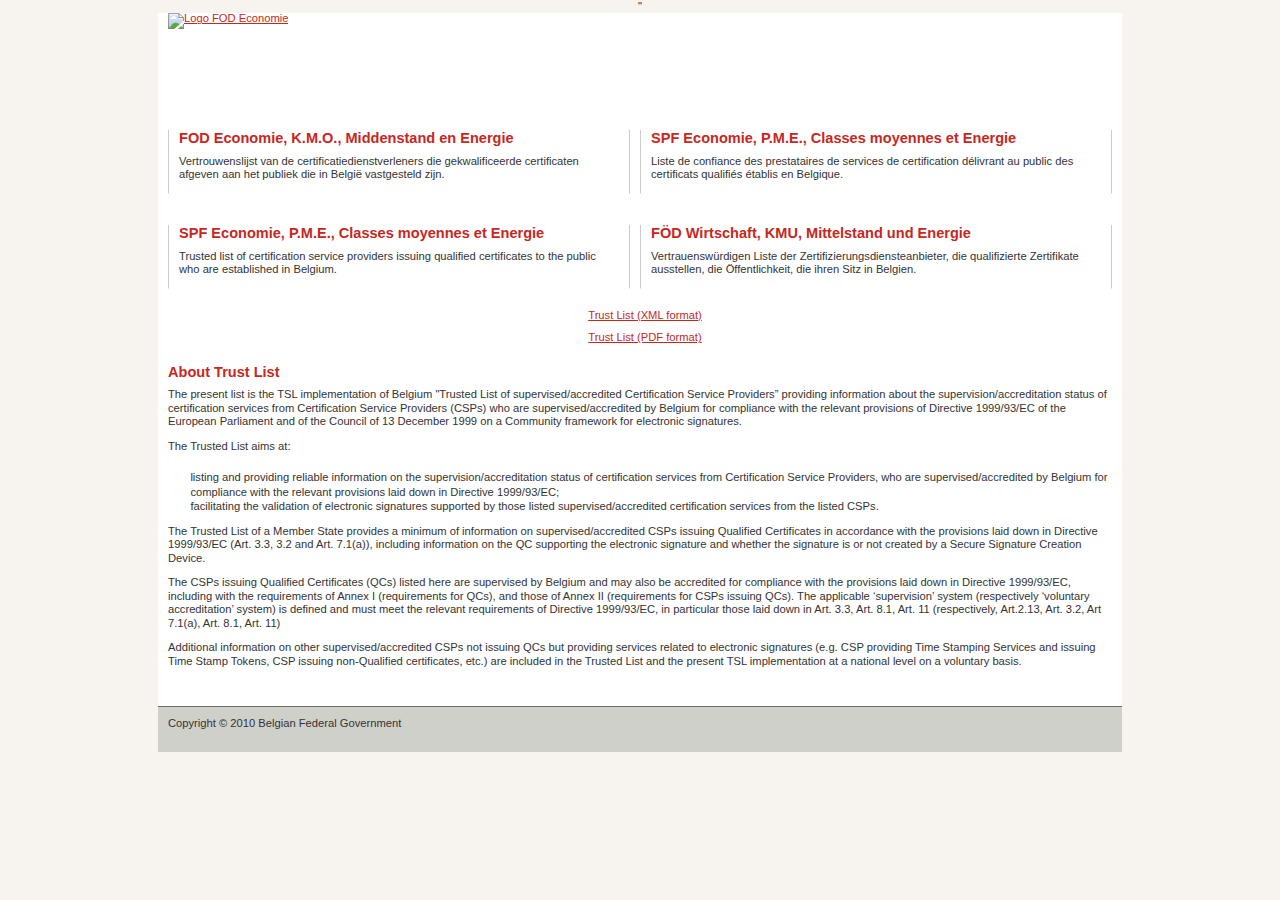
==== eid-tsl-site/index.html @ 88e198a4 "initial version Trusted List website" ====
<!DOCTYPE html PUBLIC "-//W3C//DTD XHTML 1.0 Transitional//EN" "http://www.w3.org/TR/xhtml1/DTD/xhtml1-transitional.dtd"> "
<html xmlns="http://www.w3.org/1999/xhtml" lang="en" xml:lang="en"> 


<head> 
<meta http-equiv="Content-Type" content="text/html; charset=utf-8" /> 
<title>Trusted List - SPF Economie - belgium.be </title> 
 
<link href="./css/screen.css" rel="stylesheet" type="text/css" media="screen" /> 
<link rel="icon" type="image/png" href="/images/template/favicon.png" /> 
</head> 

 
 
<body> 
<div class="outerWrapper"> 
<div class="header LANG"> 
	<p class="logo"><a href="index.html" ><img src="/images/template/logo_economie.jpg" width="272" height="60" alt="Logo FOD Economie" /></a><span>FOD Economie, KMO, Middenstand en Energie</span></p> 
 
  
 
</div> 
 
<div class="contentWrapper language"> 
 
<div class="leftColumn1"><div class="contentCol">&nbsp;</div></div> 
<div class="rightColumn1"><div class="contentCol">&nbsp;</div></div> 
 
<a name="content"></a> 
<div class="content clearfix"> 
 
 
  
  
   <ul class="colList"><li class="left"> 
		<div class="contentCol"> 
		<div class="roundTop"><img src="/images/template/tl.gif" alt="" width="10" height="10" class="corner" /></div> 
		<div class="roundMiddle clearfix"> 
		<h3>FOD Economie, K.M.O., Middenstand en Energie</h3> 
		<p>
		Vertrouwenslijst van de certificatiedienstverleners die gekwalificeerde certificaten afgeven aan het publiek die in België vastgesteld zijn.
		</p> 
		
		</div> 
		<div class="roundBottom"><img src="/images/template/bl.gif" alt="" width="10" height="10" class="corner" /></div> 
		
		<div class="roundTop"><img src="/images/template/tl.gif" alt="" width="10" height="10" class="corner" /></div> 
		<div class="roundMiddle clearfix"> 
		<h3>SPF Economie, P.M.E., Classes moyennes et Energie</h3>
		<p>Trusted list of certification service providers issuing qualified certificates to the public who are established in Belgium.</p> 
		</div> 
		<div class="roundBottom"><img src="/images/template/bl.gif" alt="" width="10" height="10" class="corner" /></div> 
		
		</div> 
	</li> 
	
	
	<li class="right"> 
		<div class="contentCol"> 
		
		<div class="roundTop"><img src="/images/template/tl.gif" alt="" width="10" height="10" class="corner" /></div> 
		<div class="roundMiddle clearfix"> 
		<h3>SPF Economie, P.M.E., Classes moyennes et Energie</h3> 
		<p>Liste de confiance des prestataires de services de certification délivrant au public des certificats qualifiés établis en Belgique.</p> 
		</div> 
		<div class="roundBottom"><img src="/images/template/bl.gif" alt="" width="10" height="10" class="corner" /></div> 
		
		<div class="roundTop"><img src="/images/template/tl.gif" alt="" width="10" height="10" class="corner" /></div> 
		<div class="roundMiddle clearfix"> 
		<h3>FÖD Wirtschaft, KMU, Mittelstand und Energie</h3> 
		<p>Vertrauenswürdigen Liste der Zertifizierungsdiensteanbieter, die qualifizierte Zertifikate ausstellen, die Öffentlichkeit, die ihren Sitz in Belgien.</p>
		</div> 
		<div class="roundBottom"><img src="/images/template/bl.gif" alt="" width="10" height="10" class="corner" /></div> 
		
		</div> 
	</li> 
	</ul>  
  

	<div style="margin: 20px;">
	<p align="center"><a href="/tsl-be.xml" class="more">Trust List (XML format)</a></p> 
	<p align="center"><a href="/tsl-be.pdf" class="more">Trust List (PDF format)</a></p> 
	</div> 

	<div>
	<h3>About Trust List</h3>
	<p>The present list is the TSL implementation of Belgium "Trusted List of supervised/accredited Certification Service Providers” providing information about the supervision/accreditation status of certification services from Certification Service Providers (CSPs) who are supervised/accredited by Belgium for compliance with the relevant provisions of Directive 1999/93/EC of the European Parliament and of the Council of 13 December 1999 on a Community framework for electronic signatures.</p>

	<p>The Trusted List aims at:
	<ul><li>listing and providing reliable information on the supervision/accreditation status of certification services from Certification Service Providers, who are supervised/accredited by Belgium for compliance with the relevant provisions laid down in Directive 1999/93/EC;</li>
	<li>facilitating the validation of electronic signatures supported by those listed supervised/accredited certification services from the listed CSPs.</li></ul>
	<p>The Trusted List of a Member State provides a minimum of information on supervised/accredited CSPs issuing Qualified Certificates in accordance with the provisions laid down in Directive 1999/93/EC (Art. 3.3, 3.2 and Art. 7.1(a)), including information on the QC supporting the electronic signature and whether the signature is or not created by a Secure Signature Creation Device.</p>
	<p>The CSPs issuing Qualified Certificates (QCs) listed here are supervised by Belgium and may also be accredited for compliance with the provisions laid down in Directive 1999/93/EC, including with the requirements of Annex I (requirements for QCs), and those of Annex II (requirements for CSPs issuing QCs). The applicable ‘supervision’ system (respectively ‘voluntary accreditation’ system) is defined and must meet the relevant requirements of Directive 1999/93/EC, in particular those laid down in Art. 3.3, Art. 8.1, Art. 11 (respectively, Art.2.13, Art. 3.2, Art 7.1(a), Art. 8.1, Art. 11)</p>
	<p>Additional information on other supervised/accredited CSPs not issuing QCs but providing services related to electronic signatures (e.g. CSP providing Time Stamping Services and issuing Time Stamp Tokens, CSP issuing non-Qualified certificates, etc.) are included in the Trusted List and the present TSL implementation at a national level on a voluntary basis. </p>
	</div>

</div> 
 
 
<br class="clearFloat" /> 
</div> 
<div class="footer"><p class="copy">Copyright &copy; 2010 Belgian Federal Government</p></div> 
</div> 
 
</body> 
</html>
---- eid-tsl-site/css/screen.css ----
@charset "utf-8";
 
/*
=====
 
RESET
 
=====
*/
 
html, body, div, span,
applet, object, iframe,
h1, h2, h3, h4, h5, h6, p, blockquote, pre,
a, abbr, acronym, address, big, cite, code,
del, dfn, em, font, img, ins, kbd, q, s, samp,
small, strike, strong, sub, sup, tt, var,
dd, dl, dt, li, ol, ul,
fieldset, form, label, legend,
table, caption, tbody, tfoot, thead, tr, th, td {margin: 0;padding: 0;border: 0;font-weight: inherit;font-style: inherit;font-size: 100%;line-height: 1;font-family: inherit;/*text-align: left;*/vertical-align: baseline;}
a img, :link img, :visited img {border: 0;}
table {border-collapse: collapse;border-spacing: 0;}
ol, ul {list-style: none;}
 
body {background-color: #f7f3ee;color: #333;font-family: Arial, Helvetica, sans-serif;font-size: 70%;line-height: 1.2em;margin: 0;padding: 0;text-align: center;}
 
 
/*
============
 
BASIC STYLES
 
============
*/
 
/*PARAGRAPH ==============================*/
 
p 							{margin:0 0 1em 0;line-height: 1.2em;}
blockquote 					{margin:0 0 1em 2em;line-height: 1.2em;}
blockquote.important 		{background:#F5F5F5;border:1px solid #DEDEDE;color:#333333;margin:10px 0;padding:10px 10px 0 10px;}
p.important 		{background:#F5F5F5;border:1px solid #DEDEDE;color:#333333;margin:10px 0;padding:10px 10px 0 10px;}
div.important 		{background:#F5F5F5;border:1px solid #DEDEDE;color:#333333;margin:10px 0;padding:10px 10px 0 10px;}
abbr, acronym, span.abbr 	{cursor: help;border-bottom: 1px dashed #333;}
strong 						{font-weight:bold}
.contentWrapper.threeCol .rightColumn1 {color:#fff}
 
p.cijfervandeweek 	{color:#C8271D; font-size:3em;text-align:center;margin-bottom:.2em}
p.bestat			{background:url(/images/template/bestat.jpg) no-repeat top left;padding-left:65px}
p.red {color:#C8271D}
p.rss {float:right}
p.rss a span {display:none}
p.rss a:link, p.rss a:visited {background:url(/images/template/rss.jpg) no-repeat;display:block;width:16px; height:16px}
li p {margin:0}
.contentWrapper.language ul.colList li p {margin-bottom:1em}
 
/*HEADINGS ==============================*/
 
h1 				{color:#C8271D;font-size: 1.5em;font-weight: bold;line-height: 1.2em;margin:0 0 .5em 0}
h2 				{color:#333;font-size: 1.5em;font-weight: bold;line-height: 1.2em;margin:0 0 .5em 0}
h2.section 		{color:#fff;font-size: 1.2em;font-weight: normal;margin:0 0 5px 0;padding:4px 7px 6px 10px;background:#66605a;position: relative;}
h2.tbar 		{font-size:1.2em;margin:0 0 0.5em;padding:5px 10px;background:#D0D0CB none repeat scroll 0 0;}
h3 				{color:#C8271D;font-size: 1.3em;font-weight: bold;line-height: 1.2em;margin:0 0 .5em 0}
h3.tbar 		{font-size:1.1em;margin:0 0 0.5em;padding:5px 10px;background:#D0D0CB none repeat scroll 0 0;}
ul.menuList h3 	{color:#666;font-size: 1em;font-weight: bold;line-height: 1.2em;margin:0 0 .5em 0}
h3.menuList 	{color:#666;font-size: 1em;font-weight: bold;line-height: 1.2em;margin:0 0 .5em 0}
/*in div menuList*/
div.menuList  h3	{color:#666;font-size: 1em;font-weight: bold;line-height: 1.2em;margin:0 0 .5em 0}
h4 				{color:#333;font-size: 1.3em;font-weight: bold;line-height: 1.2em;margin:0 0 .5em 0}
h4.section 		{color:#333;font-size:1em;font-weight: bold;margin-top:20px;padding:4px 7px 5px 10px;background:#D0D0CB;}
h4.tbar 		{font-size:1.1em;margin:0 0 0.5em;padding:5px 10px;background:#D0D0CB none repeat scroll 0 0;}
h5 				{color:#C8271D;font-size: 1.2em;font-weight: bold;line-height: 1.2em;margin:0 0 .5em 0}
h5.tbar 		{font-size:1em;margin:0 0 0.5em;padding:5px 10px;background:#D0D0CB none repeat scroll 0 0;}
h6 				{color:#333;font-size: 1.2em;font-weight: bold;line-height: 1.2em;}
h6.tbar 		{font-size:1em;margin:0 0 .5em 0;padding:5px 10px;background:#D0D0CB;}
 
h3.error {background:url(/images/template/error.gif) no-repeat left top;padding:15px 0 15px 45px}
 
/*headers in rightcolumn on grey dark background*/
div.outerWrapper .contentWrapper.threeCol .rightColumn1 h3 {color: #fff}
div.outerWrapper .contentWrapper.threeCol .rightColumn1 h4 {color: #ddd}
div.outerWrapper .contentWrapper.threeCol .rightColumn1 h5 {color: #ddd}
 
/*HYPERLINKS ==============================*/
 
a {text-decoration: none;color: #C8271D;}
a:link, a:visited 	{color: #C8271D;text-decoration: underline;}
a:hover 	{color: #C8271D;text-decoration: none;}
a:focus 	{/* Sets the style for a link that has focus. */color: #f00;}
a:active 	{/* Sets the style for a link that is being activated/clicked. */color: #f00;}
.printOnly 	{display: none;/*hide linklist for print*/}
 
a.more:link, a.more:visited	{color: #C8271D;text-decoration: underline;background:url(/images/template/arrow_list_red.gif) no-repeat left ;padding:3px 0 3px 10px} 
a.more:hover		{color: #C8271D;text-decoration: none;} 
 
a.PDFLink:link, a.PDFLink:visited 	{background:url(/images/template/pdf.gif) no-repeat left 2px;padding:3px 0 3px 20px;display:inline-block}
a.DOCLink:link, a.DOCLink:visited	{background:url(/images/template/word.gif) no-repeat left 2px;padding:3px 0 3px 20px;display:inline-block}
a.XLSLink:link, a.XLSLink:visited 	{background:url(/images/template/xls.gif) no-repeat left 2px;padding:3px 0 3px 20px;display:inline-block}
a.PPTLink:link, a.PPTLink:visited 	{background:url(/images/template/ppt.gif) no-repeat left 2px;padding:3px 0 3px 20px;display:inline-block}
a.EXELink:link, a.EXELink:visited 	{background:url(/images/template/exe.gif) no-repeat left 2px;padding:3px 0 3px 20px;display:inline-block}
a.EPSLink:link, a.EPSLink:visited 	{background:url(/images/template/eps.gif) no-repeat left 2px;padding:3px 0 3px 20px;display:inline-block}
a.TXTLink:link, a.TXTLink:visited 	{background:url(/images/template/txt.gif) no-repeat left 2px;padding:3px 0 3px 20px;display:inline-block}
a.RTFLink:link, a.RTFLink:visited 	{background:url(/images/template/rtf.gif) no-repeat left 2px;padding:3px 0 3px 20px;display:inline-block}
a.ODSLink:link, a.ODSLink:visited 	{background:url(/images/template/ods.gif) no-repeat left 2px;padding:3px 0 3px 20px;display:inline-block}
a.ODTLink:link, a.ODTLink:visited 	{background:url(/images/template/odt.gif) no-repeat left 2px;padding:3px 0 3px 20px;display:inline-block}
a.ODPLink:link, a.ODPLink:visited 	{background:url(/images/template/odp.gif) no-repeat left 2px;padding:3px 0 3px 20px;display:inline-block}
a.TGZLink:link, a.TGZLink:visited 	{background:url(/images/template/tgz.gif) no-repeat left 2px;padding:3px 0 3px 20px;display:inline-block}
a.ZIPLink:link, a.ZIPLink:visited 	{background:url(/images/template/zip.gif) no-repeat left 2px;padding:3px 0 3px 20px;display:inline-block}
a.DMGLink:link, a.DMGLink:visited 	{background:url(/images/template/dmg.gif) no-repeat left 2px;padding:3px 0 3px 20px;display:inline-block}
a.CSVLink:link, a.CSVLink:visited 	{background:url(/images/template/csv.gif) no-repeat left 2px;padding:3px 0 3px 20px;display:inline-block}
a.XMLLink:link, a.XMLLink:visited 	{background:url(/images/template/xml.gif) no-repeat left 2px;padding:3px 0 3px 20px;display:inline-block}
 
ul.menuList li a:link, 
ul.menuList li a:visited 		{color:#333;text-decoration:none;}
ul.menuList li a:hover 			{text-decoration:underline;color:#C8271D}
ul.menuList li.sel a:link, 
ul.menuList li.sel a:visited 	{color:#C8271D;}
ul.menuList li.sel li a:link, 
ul.menuList li.sel li a:visited {color:#333;}
 
/*in div menuList*/
div.menuList ul li a:link, 
div.menuList ul li a:visited 		{color:#333;text-decoration:none;}
div.menuList ul li a:hover 			{text-decoration:underline;color:#C8271D}
div.menuList ul li.sel a:link, 
div.menuList ul li.sel a:visited 	{color:#C8271D;}
div.menuList ul li.sel li a:link, 
div.menuList ul li.sel li a:visited {color:#333;}
 
div.details ul {padding:0;margin:0 0 1.5em 0.7em}
 
/*IMAGES ==============================*/
 
img.left 	{float:left;margin:0px 10px 10px 0}
img.right 	{float:right;margin:0 0 10px 10px}
/* synonyms */
img.leftFloat 	{float:left;margin:0px 10px 10px 0}
img.rightFloat 	{float:right;margin:0 0 10px 10px}
 
/*LISTS ==============================*/
 
ul 					{list-style:none;margin:0 0 1em .7em;padding-top:.5em}
ol 					{list-style:decimal;margin:0 0 1em 2em;}
ul li 				{line-height:1.3em;background:transparent url(/images/template/arrow_list_grey.gif) no-repeat left 5px;padding:0 0 0 1.3em}
div.rightColumn1 ul li 				{line-height:1.3em;background:transparent url(/images/template/arrow_list_red.gif) no-repeat left 5px;padding:0 0 0 1.3em;margin-bottom:.5em}
ol li 				{line-height:1.3em;background:transparent none;padding:0 0 0 0em}
ol li ul li 		{line-height:1.3em;background:transparent url(/images/template/arrow_list_grey.gif) no-repeat left 5px;padding:0 0 0 1.3em}
ul.noMarginList 	{list-style:disc;margin:0 0 1em 0em;}
ul.arrowRed 		{list-style:none;}
div.threeCol div.rightColumn1 ul.arrowRed li 		{background:transparent url(/images/template/arrow_list_red.gif) no-repeat left 5px;padding:0 0 4px 12px;}
div.threeCol div.rightColumn1 ul.menuList li 		{background:transparent url(/images/template/arrow_list_lightgrey.gif) no-repeat left 5px;padding:0 0 4px 12px;margin-bottom:0}
div.threeCol div.rightColumn1 ul.menuList li a:link, 
div.threeCol div.rightColumn1 ul.menuList li a:visited 		{color:#fff;text-decoration:none;}
div.threeCol div.rightColumn1 ul.menuList li a:hover 		{text-decoration:underline;color:#C8271D}
 
 
ul.menuList 			{list-style:none;margin:0 0 1em 0;padding:0}
ul.menuList li 			{background:transparent url(/images/template/arrow_list_grey.gif) no-repeat left 5px;padding:0 0 4px 10px;}
ul.menuList li.title  	{color:#333;text-decoration:none;background:none;padding:0 0 4px 0px;}
ul.menuList ul 			{list-style:none;margin:.5em 0 .2em 0;padding:0}
 
ul.menuList.redplus li 		{background:transparent url(/images/template/symbol_list_red.gif) no-repeat left 5px;padding:0 0 4px 10px;color:#C8271D}
ul.menuList.red li 			{background:transparent url(/images/template/arrow_list_red.gif) no-repeat left 5px;padding:0 0 4px 10px;color:#C8271D}
ul.menuList.red ul li 		{background:transparent url(/images/template/arrow_list_grey.gif) no-repeat left 5px;padding:0 0 4px 10px;color:#C8271D}
ul.menuList.red li.title  	{color:#C8271D;text-decoration:none;background:none;padding:0 0 4px 0px;}
 
/*div met menuList*/
div.menuList ul			{list-style:none;margin:0 0 1em 0;padding:0}
div.menuList ul li 			{background:transparent url(/images/template/arrow_list_grey.gif) no-repeat left 5px;padding:0 0 4px 10px;}
div.menuList ul li.title  	{color:#333;text-decoration:none;background:none;padding:0 0 4px 0px;}
div.menuList ul ul 			{list-style:none;margin:.5em 0 .2em 0;padding:0}
 
div.menuList.redplus ul li 		{background:transparent url(/images/template/symbol_list_red.gif) no-repeat left 5px;padding:0 0 4px 10px;color:#C8271D}
div.menuList.red ul li 			{background:transparent url(/images/template/arrow_list_red.gif) no-repeat left 5px;padding:0 0 4px 10px;color:#C8271D}
div.menuList.red  ul ul li 		{background:transparent url(/images/template/arrow_list_grey.gif) no-repeat left 5px;padding:0 0 4px 10px;color:#C8271D}
div.menuList.red ul li.title  	{color:#C8271D;text-decoration:none;background:none;padding:0 0 4px 0px;}
 
ul.address 		{background:#F5F5F5;color:#666666;margin-bottom:15px;padding:5px 10px;list-style:none;margin:0 0 1em 0}
ul.address li 	{background:none;list-style:none;padding:0}
 
ul.alfa 		{list-style:lower-alpha;margin:0 0 1em .7em;}
ul.alfa li 		{background:none}
 
/*Portalen lijst*/
ul.portalList 				{position:relative;margin:0;padding:0;}
ul.portalList li 			{background:none;margin-bottom:.5em;padding:0}
ul.portalList li.sel 		{background:#eee;padding:1em;position:relative;margin-right:-10px}
ul.portalList li a strong 	{font-size:1.3em;font-weight:normal}
ul.portalList li a:link, 
ul.portalList li a:visited 	{text-decoration:none;color:#333}
ul.portalList li a:hover 	{color:#C8271D}
 
ul.colList li.right.portal ul 					{background:#eee;padding:1em;}
ul.colList li.right.portal ul li a:link, 
ul.colList li.right.portal ul li a:visited 		{font-size:1.3em;text-decoration:none;color:#333}
ul.colList li.right.portal ul li li a:link, 
ul.colList li.right.portal ul li li a:visited 	{font-size:1em;text-decoration:none;color:#333}
ul.colList li.right.portal ul li a:hover, 
ul.colList li.right.portal ul li li a:hover 	{color:#C8271D}
ul.portalList ul.level2.selected {}
ul.portalList ul.level3 						{margin-left:0px}
 
/*for sitemap*/
ul.sitemap li {background:none }
ul.sitemap img { margin: 0 5px 0 0; border: 0 none;}
 
 
 
 
div.details 	{float:right;margin-left:2.5em;margin-right:2em;margin-bottom:2em;border-left:1px solid #ccc;width:18em;padding:1em 0 0 2em}
 
dl {margin:0 0 1em 0;}
dt {font-weight: bold;margin:1em 0 .3em 0;}
dd {margin:0 0 .3em 3em;}
 
/*TABLES ==============================*/
 
table			{border-collapse:collapse;margin:0 0 1em 0;}
table caption 	{margin-bottom:5px}
tr.alt td 		{background:#f8f7f3}
table td 		{border:1px solid #EBECE7;padding:5px;line-height:1.2em}
/*table th 		{border:1px solid #9C938A;color:#333;text-align:center;background:#F0E8DD;padding:4px 2px;font-weight:bold}*/
table tr:hover td	{background-color:#EBECE7;}
table thead th 		{background:#D0D0CB;font-weight:bold;text-align:left;border:1px solid #a7a6a3;padding:5px;}
table th 			{background:#EBECE7;text-align:left;border:1px solid #D0D0CB;padding:5px;font-weight:bold;}
 
div.largeTableDiv {width:100%;overflow:auto;border:1px solid #ddd;padding:5px 0}
 
table.table1 {}
table.table1 td {border:1px solid #D0D0CB;}
table.table1 th {background:#D0D0CB;font-weight:bold;text-align:left;border:1px solid #a7a6a3;padding:5px;}
table.table1 tbody th 		{background:#EBECE7;text-align:left;border:1px solid #D0D0CB;padding:5px;font-weight:bold;}
table.table1 thead th,
table.table1 thead td,
table.table1 tr.header1 td, 	
table.table1 tr.header1 th 	{font-weight:bold;background:#D0D0CB;text-align:left;border:1px solid #a7a6a3;padding:5px;}
 
table.table2 {}
table.table2 td {border:1px solid #D0D0CB;}
table.table2 th {background:#D0D0CB;font-weight:bold;text-align:left;border:1px solid #a7a6a3;padding:5px;}
table.table2 tbody th 		{background:#EBECE7;text-align:left;border:1px solid #D0D0CB;padding:5px;font-weight:bold;}
table.table2 thead th,
table.table2 thead td,
table.table2 tr.header2 td,
table.table2 tr.header2 th 	{font-weight:bold;background:#C8271D;color:#fff;text-align:left;border:1px solid #fff;padding:5px;}
 
table.table3 {}
table.table3 td {border:1px solid #D0D0CB;}
table.table3 th {background:#D0D0CB;font-weight:bold;text-align:left;border:1px solid #a7a6a3;padding:5px;}
table.table3 tbody th 		{background:#EBECE7;text-align:left;border:1px solid #D0D0CB;padding:5px;font-weight:bold;}
table.table3 thead th,
table.table3 thead td,
table.table3 tr.header3 td,
table.table3 tr.header3 th 	{font-weight:bold;background:#9C938A;color:#fff;text-align:left;border:1px solid #fff;padding:5px;}
 
/*
---------------------------------------
Old styles statbel for tables
---------------------------------------
*/
table.statisticTable th, table.statisticTable td					{border:1px solid #Fff;font-weight:normal}
table.statisticTable tr:hover td	{background-color:#D0D0CB;}
table.statisticTable b {font-weight:bold}
table.statisticTable .s1 {background-color: transparent;color: #5A5856;font-size: 100%;font-weight: bold;padding: 0px;text-align: left;}
table.statisticTable .h1 {background-color: #D53F26;color: rgb(255, 255, 255);font-size: 100%;font-weight: bold;/*padding: 0.2em 0.3em 0.2em 0.3em;*/}
table.statisticTable .d1 {background-color: #F1F1EA;font-size: 100%;padding: 0.1em 0.3em 0.1em 0.3em;}
table.statisticTable .d2 {color: #F1F1EA;background-color: #8E7C64;font-size: 100%;padding: 0.1em 0.3em 0.1em 0.3em;}
table.statisticTable .d3 {color: #333331;background-color: #DFEBE5;font-size: 100%;padding: 0.1em 0.3em 0.1em 0.3em;} 
table.statisticTable .f1 {background-color: #F1F1EA;color: #8E7C64;font-size: 100%;font-weight: normal;/*padding: 0px;*/line-height:1.3em}
table.statisticTable .t1  {margin: 0px;color: #D53F26;font-size: 130%;font-weight: bold;margin: -0.5em 20% 1em 20%;} 
table.statisticTable .t2  {color: #D53F26;font-size: 120%;font-weight: bold;}
 
table.statisticTable .more {background:#C8271D;border-color:#F1F1EA #7D3302 #003300 #999999;border-style:solid;border-width:1px;color:#FFFFFF;font-family:Verdana,sans-serif;font-size:85%;font-weight:bold;padding:2px 0.6em;
vertical-align:middle;
}
 
/*h1 { color: #D53F26; font-size: 95%; font-weight: bold; margin: -1.2em 20% 1em 20%; }*/ 
 
/*FORMS ==============================*/
 
form 			{margin:0 0 1em 0;}
fieldset		{margin:0 0 2em 0;}
legend 			{margin:0 0 1em 0;font-weight:bold;}
input 			{}
textarea 		{}
label 			{cursor: pointer;margin:0 .5em 0 0; padding-left: 22px; /* To leave room for the icon */}
label.RadioCheck {cursor: pointer;margin:0 .5em 0 0; padding-left: 0px; /* To leave room for the icon */}
label.required 	{background-image:url(/images/template/ico-required.gif);background-repeat: no-repeat;background-position: 3px 0px;}
label.problem 	{background-image: url(/images/template/ico-caution.gif);background-repeat: no-repeat;background-position: 3px 0px;}
label.completed {background-image: url(/images/template/ico-completed.gif);background-repeat: no-repeat;background-position: 3px 0px;} 
select 			{}
input:focus, select:focus, textarea:focus, input.focus {/*background-color:#F7F3EE;border-color:#9C938A;*/}
button			{margin:1em 0 1em 0;}
input[type=text] { /* text input styles */ }
input[type=submit] { /* submit input styles */ }
 
div.selector 			{padding:10px;background:#9C938A;margin-left:-1px;color:#fff}
div.selector form		{margin:0}
div.selector label	 	{padding-left:0;cursor: pointer;padding:0;width:auto;display:inline;float:none;clear:none;}
div.selector select 	{margin:0 1em 0 0;}
 
div.pagination 			{padding:5px 10px;background:#9C938A;}
div.pagination ul		{list-style:none;padding:0;margin:0;float:right}
div.pagination ul li	{display:inline;background:none;padding-left:10px}
div.pagination ul li a:link,
div.pagination ul li a:visited {color:#fff}
div.pagination ul li.sel a:link,
div.pagination ul li.sel a:visited {color:#f00;text-decoration:none;font-weight:bold}
 
div.paginationSearch 	{background:#9C938A;float:left;width:100%;margin-bottom:10px;padding:0}
div.paginationSearch p 	{float:left;margin:0;padding:7px 5px 5px 7px}
div.paginationSearch p.sortSelect 		{float:right;padding:2px 7px 0 0}
div.paginationSearch form 				{float:right;margin:0;padding:0}
div.paginationSearch ul					{list-style:none;padding:7px 5px 5px 7px;margin:0;float:left}
div.paginationSearch ul li				{display:inline;background:none;padding-left:10px;line-height:1em}
div.paginationSearch ul li a:link,
div.paginationSearch ul li a:visited,
div.paginationSearch a:link,
div.paginationSearch a:visited  	 	{color:#fff}
div.paginationSearch ul li.sel a:link,
div.paginationSearch ul li.sel a:visited {color:#f00;text-decoration:none;font-weight:bold}
 
ul.searchResultList {clear:both}
 
 
/*FORM Klachten*/
body.iframeBody {background:#fff;text-align:left;}
div.formKlachten {text-align:left;background:#fff}
div.formTip {float:right;width:200px;border:1px solid #ccc;padding:10px}
div.formBody {clear:left;border-top:1px solid #C8271D;padding-top:1em;}
ul.formNav {list-style:none;margin:0;padding:0;border:1px solid #fff;}
ul.formNav li {list-style:none;margin:0;padding:0;float:left;}
ul.formNav li a:link, ul.formNav li a:visited {color:#fff;text-decoration:none;font-weight:bold;padding:8px 10px;border:1px solid #fff;display:block;float:left;background:#9C938A;height:1%}
/*ul.formNav li.sel a:link, ul.formNav li.sel a:visited {background:#C8271D;position:relative;top:1px;border:1px solid #C8271D;height:1%}*/
ul.formNav li.sel  {color:#fff;text-decoration:none;font-weight:bold;padding:6px 8px;display:block;float:left;background:#C8271D;position:relative;top:1px;border:1px solid #C8271D;height:1%}
ul.formNav li.disabled  {color:#fff;text-decoration:none;font-weight:bold;padding:6px 8px;border:1px solid #fff;display:block;float:left;background:#bab2a8;height:1%}
ul.formNav li a:hover {background:#C8271D;}
 
div.formKlachten label {width:15em;display:block;float:left}
div.formKlachten label.RadioCheck {width:auto;display:inline; float:none}
div.formKlachten legend 		{margin:0 0 1em 0;font-weight:bold;font-size:120%}
div.formKlachten fieldset fieldset legend 		{margin:0 0 1em 0;font-weight:bold;font-size:110%;color:#C8271D}
 
/*to give disabled field a grey look
div.optie-vestiging p.dynrequired input, div.optie-vestiging p.dyn input {border:1px solid #ddd;background:#eee}
div.optie-vestiging p.dynrequired label, div.optie-vestiging p.dyn label {color:#aaa}*/
 
 
 
div.optie-vestiging.greyed p label {color:#aaa}
div.optie-vestiging.greyed p input {border:1px solid #ddd;background:#eee}
 
div.formKlachten p.required label	{background-image:url(/images/template/ico-required.gif);background-repeat: no-repeat;background-position: 3px 0px;color:#333}
div.formKlachten p.required input, div.formKlachten p.required textarea 	{background-color:#FFFFDF;}
div.formKlachten p.problem label	{background-image: url(/images/template/ico-caution.gif);background-repeat: no-repeat;background-position: 3px 0px;color:#C8271D}
div.formKlachten p.problem input, div.formKlachten p.problem textarea 	{background-color:#FFC2BF;border:2px solid #C8271D}
div.formKlachten p.problem span.info {color:#C8271D}
 
div.formKlachten p.completed label {background-image: url(/images/template/ico-completed.gif);background-repeat: no-repeat;background-position: 3px 0px;} 
div.formKlachten p.submit {padding-top:1.5em;margin-bottom:4em;padding-left:19em;border-top:1px solid #C8271D}
div.formKlachten p.info {float:right;width:300px;margin:0 20px}
div.formKlachten span.info {display:block;width:340px;float:right}
div.formKlachten fieldset p {margin-left:1.5em}
div.formKlachten fieldset fieldset {margin-left:1.5em}
div.formKlachten fieldset fieldset label{width:13.5em;}
div.formKlachten textarea{width:25em;}
 
div.formKlachten p.errorMsg {color:#f00;margin:0 0 20px 19em}
 
/*CONTACT FORM*/
table.Form_standard {}
table.Form_standard label {padding-left:0}
table.Form_standard td, table.Form_standard tr{border:0}
table.Form_standard td.Label_standard{vertical-align:middle}
table.Form_standard tr:hover td	{background-color:#fff;}
font.MandatoryMarker {color:#C8271D;font-size:14px}
tr.Error_standard {color:#C8271D;}
div#buttons {border-top:1px solid #C8271D;padding-top:10px;margin:10px 0 20px 0}
 
/*MISC ==============================*/
 
hr {height: 0;border: 0;border-top: 1px solid #bbb;margin:0 0 1em 0;}
 
 
/*
=============
 
BASIC LAY OUT
 
=============
*/
 
div.outerWrapper {background: #fff url(/images/template/bg.gif) repeat-y center;margin: 0 auto 0 auto;text-align: left;width: 964px;}
div.outerWrapper.invest {background: #fff url(/images/template/bg-invest.gif) repeat-y center;}
 
/*
=======================================
HEADER
 
NL = default NL header
fig1NL = consumentenbescherming
fig2NL = ondernemingen en zelfstandigen
fig3NL = Statistieken en analyses
fig4NL = Over de FOD economie
fig5NL = invest
 
FR: idem
=======================================
*/
div.outerWrapper div.header 		{width:100%;border-bottom:solid 0px #dfdfdf;padding:0;float:left}
 
 
div.outerWrapper div.header.defaultFR 	{background: #fff url(/images/template/bg-headerFR.jpg) no-repeat left top;}
div.outerWrapper div.header.consumerFR 	{background: #fff url(/images/template/bg-header_fig1FR.jpg) no-repeat left top;}
div.outerWrapper div.header.companyFR 	{background: #fff url(/images/template/bg-header_fig2FR.jpg) no-repeat left top;}
div.outerWrapper div.header.statFR 	{background: #fff url(/images/template/bg-header_fig3FR.jpg) no-repeat left top;}
div.outerWrapper div.header.aboutUsFR 	{background: #fff url(/images/template/bg-header_fig4FR.jpg) no-repeat left top;}
div.outerWrapper div.header.investFR 	{background: #fff url(/images/template/bg-header_fig5FR.jpg) no-repeat left top;}
 
div.outerWrapper div.header.defaultNL 	{background: #fff url(/images/template/bg-headerNL.jpg) no-repeat left top;}
div.outerWrapper div.header.consumerNL 	{background: #fff url(/images/template/bg-header_fig1NL.jpg) no-repeat left top;}
div.outerWrapper div.header.companyNL 	{background: #fff url(/images/template/bg-header_fig2NL.jpg) no-repeat left top;}
div.outerWrapper div.header.statNL 	{background: #fff url(/images/template/bg-header_fig3NL.jpg) no-repeat left top;}
div.outerWrapper div.header.aboutUsNL	{background: #fff url(/images/template/bg-header_fig4NL.jpg) no-repeat left top;}
div.outerWrapper div.header.investNL 	{background: #fff url(/images/template/bg-header_fig5NL.jpg) no-repeat left top;}
 
div.outerWrapper div.header.defaultEN 	{background: #fff url(/images/template/bg-headerEN.jpg) no-repeat left top;}
div.outerWrapper div.header.consumerEN 	{background: #fff url(/images/template/bg-header_fig1EN.jpg) no-repeat left top;}
div.outerWrapper div.header.CompanyEN 	{background: #fff url(/images/template/bg-header_fig2EN.jpg) no-repeat left top;}
div.outerWrapper div.header.statEN 	{background: #fff url(/images/template/bg-header_fig3EN.jpg) no-repeat left top;}
div.outerWrapper div.header.AboutUsEN	{background: #fff url(/images/template/bg-header_fig4EN.jpg) no-repeat left top;}
div.outerWrapper div.header.investEN 	{background: #fff url(/images/template/bg-header_fig5EN.jpg) no-repeat left top;}
 
div.outerWrapper div.header.defaultDE 	{background: #fff url(/images/template/bg-headerDE.jpg) no-repeat left top;}
div.outerWrapper div.header.consumerDE 	{background: #fff url(/images/template/bg-header_fig1DE.jpg) no-repeat left top;}
div.outerWrapper div.header.CompanyDE 	{background: #fff url(/images/template/bg-header_fig2DE.jpg) no-repeat left top;}
div.outerWrapper div.header.statDE 	{background: #fff url(/images/template/bg-header_fig3DE.jpg) no-repeat left top;}
div.outerWrapper div.header.AboutUsDE	{background: #fff url(/images/template/bg-header_fig4DE.jpg) no-repeat left top;}
div.outerWrapper div.header.investDE 	{background: #fff url(/images/template/bg-header_fig5DE.jpg) no-repeat left top;}
 
 
div.outerWrapper div.header.fig3NLthin {background: #fff none;border-bottom: solid 0px #dfdfdf;padding:0;float:left}
div.outerWrapper div.header.fig3NLthin div.searchForm {clear:none;float:none;left:3.3em;margin:0;position:relative;text-align:left;top:-1.3em;}
div.outerWrapper div.header.fig3NLthin p.logo {margin-bottom:0;}
 
div.outerWrapper div.header.LANG {background: #fff url(/images/template/bg-header_lang.jpg) no-repeat left top;}
 
 
/* SKIP HYPERLINK ==============================*/
 
p.skip 				{margin:0;line-height:0;display:inline}
p.skip a:link,
p.skip a:hover,
p.skip a:visited	{position:absolute;left:0px;top:-500px;width:1px;height:1px;overflow:hidden;}
p.skip a:active,
p.skip a:focus		{position:static;width:auto;height:auto;}
 
/* FEDHEAD ==============================*/
 
#fedhead 						{ float:left;width:100%;background: #ddd; padding:0; margin:0;border-bottom:3px solid #C8271D }
#fedhead.invest					{ float:left;width:100%;background: #ddd; padding:0; margin:0;border-bottom:3px solid #2A2726 }
.fedmenuLanguage 				{ float:left;font-family: Arial, Helvetica, sans-serif; font-size: 11px; font-weight: bold; color: #333;padding:5px 10px}
.fedmenuLanguage img 			{ margin:0px 3px 0px 3px; }
.fedmenuLanguage A:link 		{ text-decoration:none; color: #333; }
.fedmenuLanguage A:visited 		{ text-decoration:none;color: #333; }
.fedmenuLanguage A:active 		{ text-decoration:none;color: #00F; }
.fedmenuLanguage A:hover 		{ text-decoration: underline;color: #009; }
.activelang2 					{ font-family: Arial, Helvetica, sans-serif; font-size: 11px; font-weight: bold; color: #FFF; background-color: #666; padding:0px 2px 0px 2px; }
.rightheadercontent 			{ padding:0px;float:right; }
.rightheadercontentBox 			{ /*float:right;*/padding:0 10px }
.rightheadercontentleft 		{ float:left; }
.fedmenuLinks 					{ float:left; position:relative; font-weight: bold; color: #666; width:415px; padding: 7px 0px 0px 12px; text-align:right; font-family: Arial, Helvetica, sans-serif; font-size: 11px; color: #666; }
.fedmenuLinks img 				{ margin:0px 3px 0px 3px; }
.fedmenuLinks A:link 			{ text-decoration:none; color: #333; }
.fedmenuLinks A:visited 		{ text-decoration:none;color: #333; }
.fedmenuLinks A:active 			{ text-decoration:none;color: #00F; }
.fedmenuLinks a:hover 			{ text-decoration: underline;color: #009; }
.fedheadsearch 					{ background-color: #DDD; position:relative; float:right; font-family: Arial, Helvetica, sans-serif; font-size: 11px; color: #666; width:208px; height:29px; border-left:1px solid #B9B9B9; border-right:1px solid #B9B9B9; }
.fedheadsearchleft 				{ position:relative; float:left; width:190px; padding:0px 0px 0px 0px; margin-bottom:-13px; }
* html .fedsearch 				{ background-color: #CCC; font-family: Arial, Helvetica, sans-serif; font-size: 11px; color: #666; position:relative; float:left; width:20px; padding:7px 4px 0px 6px; }
.fedsearch 						{ background-color: #CCC; font-family: Arial, Helvetica, sans-serif; font-size: 11px; color: #666; position:relative; float:left; width:20px; padding:7px 4px 0px 6px; }
* html .fedsearchInput 			{ padding:2px 0px 0px 0px; }
.fedsearchInput 				{ padding:2px 0px 0px 37px; margin-bottom:0px; margin-right:1px; }
.fedheadsearch A:link,
.fedheadsearch A:visited, 
.fedheadsearch A:active 		{ text-decoration:none; color: #666 }
.fedheadsearch A:hover 			{ text-decoration: underline; color: #009 }
.headerInput 					{ width:140px; }
.headersearchbutton 			{ position:relative; float:right; margin-top:-7px; padding-right:7px; }
.belgium 						{ }
* html .belgium 				{ padding-right:4px; }
.fedfooter						{ font-family: Arial, Helvetica, sans-serif; font-size: 11px; }
 
 
/* LOGO ==============================*/
 
p.logo 			{margin:0 0 75px 10px;line-height:0;float:left}
img.statBel {float:right;margin:21px 360px 0 0}
p.logo span {display:none}
 
 
/* SET FONT NAVIGATION ==============================*/
 
ul.setFont 		{text-align:right;margin:0;clear:right;padding:8px 10px 0 0}
ul.setFont li 	{display:inline;margin:0 0 0 .2em;padding:0;background:none}
ul.setFont.invest 		{text-align:right;margin:20px 0;clear:right;padding:10px 10px 0 0}
 
 
/* SEARCH FORM ==============================*/
 
div.searchForm {text-align:right;clear:right;float:right;margin:25px 10px 5px 0;}
div.searchForm form {margin:0;}
.searchButton {background-color:#CC0000;border:1px solid #330000;color:#FFFFFF;cursor:pointer;margin:0 0 0 3px;padding:0 4px;}
 
div.roundMiddle div.searchForm {margin:0px 10px 5px 0;}
 
 
/* TOOLBAR NAVIGATION ==============================*/
 
ul.toolbar 						{margin:5px 10px 2px 0px;text-align:right;float:right}
ul.toolbar, ul.toolbar li a 	{padding-top: 1px;padding-bottom: 2px;}
ul.toolbar li 			{display:inline;padding:0;background:none}
ul.toolbar li a 		{text-decoration:none;margin: 0 -1px 0 0;padding-left: 3px;padding-right: 3px;border-left: solid 1px #999;border-right: solid 0px #999;white-space: nowrap;cursor: pointer;font-size:.85em}
ul.toolbar li.first a 		{border-left:0;}
ul.toolbar li.last a 		{border-right:0;}
ul.toolbar li a:link, 
ul.toolbar li a:visited, 
ul.toolbar li a:active 		{text-decoration: none;background:none;color:#333333;} 
ul.toolbar li a:hover 		{text-decoration: underline;color:#C8271D}
ul.toolbar li.sel a:link,
ul.toolbar li.sel a:visited 	{color:#C8271D;}
 
ul.spacer {margin:.7em 0}
 
 
/* TOP NAVIGATION ==============================*/
 
div.topNavigations {
background:#736C63 none repeat scroll 0 0;clear:both;float:right;width:100%;}
 
ul.topNav 						{margin:0;padding:0;background:#736C63;float:right;/*clear:both;*/border-top:1px solid #736C63;border-bottom:1px solid #afa9a1;/*width:100%*/}
ul.topNav li 					{padding:0;background:none;display:block;float:left;width:17em}
ul.topNav li a 					{margin: 0  0 0 -1px;padding:7px 0 8px 0;text-decoration:none;border-left: solid 1px #afa9a1;border-right: solid 0px #afa9a1;white-space: nowrap;cursor: pointer;float:left;width:100%;text-align:center}
ul.topNav li a:link, 
ul.topNav li a:visited, 
ul.topNav li a:active 			{text-decoration: none;background:#736C63;color:#fff;font-size:1.1em;/*text-transform:uppercase;font-size:.8em*/} 
ul.topNav li a:hover 			{background:#C8271D;text-decoration: none;color:#fff}
ul.topNav li.sel a:link,
ul.topNav li.sel a:visited		{margin:0  0 0 -1px;background:#a80000;color:#fff;border-top:0px solid #999;}
 
/* sub top nav for statistieken ==============================*/
 
ul.topNavSub 						{background:#C8271D;margin:0;padding:5px 0 6px 0;text-align:right;clear:both;}
ul.topNavSub li a 					{padding-top: 4px;padding-bottom: 5px;}
ul.topNavSub li 					{display:inline;padding:0;background:none}
ul.topNavSub li a 					{text-decoration:none;margin: 0  0 0 -1px;padding-left: 10px;padding-right: 10px;border:0;white-space: nowrap;cursor: pointer;}
ul.topNavSub li a:link, 
ul.topNavSub li a:visited, 
ul.topNavSub li a:active 			{text-decoration: none;background:#C8271D;color:#fff;border:1px solid #D96861;border-top:0;border-bottom:1px solid #C8271D;} 
ul.topNavSub li a:hover 			{background:#fff;text-decoration: none;color:#333}
ul.topNavSub li.sel a:link,
ul.topNavSub li.sel a:visited		{background:#a80000;margin:0;color:#fff;border-top:0px solid #999;}
 
div.outerWrapper div.header.fig3NLthin ul.topNavSub {padding:6px 0 6px 0;}
 
 
/* BREADCRUMB ==============================*/
 
p.breadcrumb 	{font-size:85%;color:#C8271D;border-bottom:1px solid #eee;padding:1em 0 1em 1em;display:block;margin:0 0 0 20em;background: #fff url(/images/template/pathBlock_bg.gif) no-repeat left top;line-height:1.5em}
p.breadcrumb a:link, p.breadcrumb a:visited	{color:#999;}
 
/*
===========
MAIN BLOCKS
===========
*/
div.outerWrapper .contentWrapper .clearFloat {clear: both;display: block;}
div.outerWrapper .contentWrapper 	{margin:0;padding:0;position:relative;clear:both}
 
/*3 COLUMNS ==============================*/
 
/*for FODECO homepage : */
div.outerWrapper .contentWrapper {background-color:#fff;background: #fff url(/images/template/pathBlock_bg.gif) no-repeat left top;/*padding-top:10px*/padding:10px}
/*LEFT COLUMN */
div.outerWrapper .contentWrapper .leftColumn1 {float: left;/*padding:0 1em;*/width: 18em;}
/*RIGHT COLUMN */
div.outerWrapper .contentWrapper .rightColumn1 {float: right;/*padding:0 1em;*/width: 24em;}
/*MIDDLE COLUMN */
div.outerWrapper .contentWrapper .content {margin: 0 25em 0 19em;padding:0;background: #fff}
 
/*for FODECO STANDARD 3 col page : template with 3 col like on consumentenbescherming :*/
div.outerWrapper .contentWrapper.threeCol {background-color:transparent;padding-top:0px;padding:0}
div.outerWrapper .contentWrapper.threeCol .leftColumn1 {background-color: #EBECE7;width:16em;padding:0 1em;padding-top:10px}
div.outerWrapper .contentWrapper.threeCol .content {margin: 0 17em 0 18em;padding:.5em 1em 0 1em;}
div.outerWrapper .contentWrapper.threeCol .rightColumn1 {background-color: #D0D0CB;float: right;padding:0;width: 17em;}
.contentWrapper.threeCol .rightColumn1 {color:#000;}
div.outerWrapper .contentWrapper.threeCol .rightColumn1 a:link, 
div.outerWrapper .contentWrapper.threeCol .rightColumn1 a:visited {color:#a80000;}
 
 
/*for STAT homepage : almost like default hp but different widths*/
div.outerWrapper .contentWrapper.threeColStat {background-color:#fff}
div.outerWrapper .contentWrapper.threeColStat .leftColumn1 {width:18em;padding-top:0}
div.outerWrapper .contentWrapper.threeColStat .content {margin: 0 20em 0 19em;padding:0;}
div.outerWrapper .contentWrapper.threeColStat .rightColumn1 {float: right;/*padding: 0 1em;*/width: 19em;}
 
div.outerWrapper .contentWrapper.threeColStat p.breadcrumb 	{font-size:85%;color:#C8271D;border-bottom:1px solid #eee;padding:0 0 1em 0/*0.5em 0 1em 0*/;display:block;margin:0 0 1em 0/*0 24em 0 22em*/;background: #fff none;}
 
/*extra style for STATBEL via their own url*/
div.outerWrapper .contentWrapper.stathp.url .content {padding:0;margin: 0 20em 0 19em;}
div.outerWrapper .contentWrapper.stathp.url .rightColumn1 {float: right;/*padding: 0 1em;*/width: 19em;}
 
/*for INVEST homepage : */
div.outerWrapper .contentWrapper.threeColInvest {padding:0;background-color:transparent;}
div.outerWrapper .contentWrapper.threeColInvest .leftColumn1 {background-color: #EBECE7;width:16em;padding:0 1em;padding-top:10px}
div.outerWrapper .contentWrapper.threeColInvest .content {margin: 0 38em 0 18em;padding:.5em 1em .5em 1em;}
div.outerWrapper .contentWrapper.threeColInvest .rightColumn1 {float: right;padding: 0 1em;width: 36em;margin-top:3.7em}
 
div.outerWrapper .contentWrapper.threeColInvest p.breadcrumb 	{font-size:85%;color:#C8271D;border-bottom:1px solid #eee;padding:1em 0 1em 1em;display:block;margin:0 0 0 20em;}
 
/*for INVEST standardpage : */
div.outerWrapper .contentWrapper.twoColLeftInvest {padding:0;background-color:transparent;}
div.outerWrapper .contentWrapper.twoColLeftInvest .leftColumn1 {background-color: #EBECE7;width:16em;padding:0 1em;padding-top:10px}
div.outerWrapper .contentWrapper.twoColLeftInvest .content {margin: 0 0 0 18em;padding:.5em 1em .5em 1em;}
div.outerWrapper .contentWrapper.twoColLeftInvest .rightColumn1 {display:none}
 
div.outerWrapper .contentWrapper.twoColLeftInvest p.breadcrumb 	{font-size:85%;color:#C8271D;border-bottom:1px solid #eee;padding:1em 0 1em 1em;display:block;margin:0 0 0 20em;}
 
/*for STAT : template with 2 col + middle under: 50-50 */
div.outerWrapper .contentWrapper.fullMiddleUnder .leftColumn1 {width:47.5%;padding-top:.5em}
div.outerWrapper .contentWrapper.fullMiddleUnder .content {margin: 0;padding:1em;clear:both}
div.outerWrapper .contentWrapper.fullMiddleUnder .rightColumn1 {width:47.5%;padding-top:0}
 
div.outerWrapper .contentWrapper.fullMiddleUnder p.breadcrumb 	{font-size:85%;color:#C8271D;border-bottom:1px solid #eee;padding:0em 0 1em 1em;display:block;margin:0;background: #fff none;clear:both}
 
/*for STAT : template with 2 col + middle under: 25-75 */
div.outerWrapper .contentWrapper.threeColStat2_1 .leftColumn1 {width:/*18em*/20%;padding-top:.5em}
div.outerWrapper .contentWrapper.threeColStat2_1 .content {margin: 0;padding-top:1em;clear:both}
div.outerWrapper .contentWrapper.threeColStat2_1 .rightColumn1 {width:/*64em*/78%;padding-top:10px;padding-left:15px}
 
div.outerWrapper .contentWrapper.threeColStat2_1 p.breadcrumb 	{font-size:85%;color:#C8271D;border-bottom:1px solid #eee;padding:0em 0 1em 0em;display:block;margin:0;background: #fff none;clear:both}
 
/*2 COLUMNS ==============================*/
 
/*for STANDARD 2 col page : no left col, content + right col : template with 2 col like publicaties: */
div.outerWrapper .contentWrapper.twoColRight {background-color:transparent;padding:0}
div.outerWrapper .contentWrapper.twoColRight .leftColumn1 {display:none}
div.outerWrapper .contentWrapper.twoColRight .content {margin: 0 17em 0 0em;padding:.5em 1em 0 1em;}
div.outerWrapper .contentWrapper.twoColRight .rightColumn1 {background-color: #D0D0CB;float: right;padding:0;width: 17em;}
 
div.outerWrapper .contentWrapper.twoColRight p.breadcrumb 	{font-size:85%;color:#C8271D;border-bottom:1px solid #eee;padding:1em 0 1em 1em;display:block;margin:0 /*18em*/ 0 0 0;}
 
/*for STANDARD 2 col page : left col, content, no right col : template with 2 col like 2coliframeright: */
div.outerWrapper .contentWrapper.twoColLeft {padding:0;background-color:transparent;}
div.outerWrapper .contentWrapper.twoColLeft .leftColumn1 {background-color: #EBECE7;width:16em;padding:0 1em;padding-top:10px}
div.outerWrapper .contentWrapper.twoColLeft .content {margin: 0 0 0 18em;padding:.5em 1em .5em 1em;}
div.outerWrapper .contentWrapper.twoColLeft .rightColumn1 {display:none}
 
div.outerWrapper .contentWrapper.twoColLeft p.breadcrumb 	{font-size:85%;color:#C8271D;border-bottom:1px solid #eee;padding:1em 0 1em 1em;display:block;margin:0 0 0 20em;}
 
/*for STANDARD 2 col page : left col, content, no right col : template with 2 col like zoek: */
div.outerWrapper .contentWrapper.twoColLeftStat .leftColumn1 {width:16em;padding-top:0}
div.outerWrapper .contentWrapper.twoColLeftStat .content {margin: 0 0 0 18em;padding:.5em 0 .5em 0;}
div.outerWrapper .contentWrapper.twoColLeftStat .rightColumn1 {display:none}
 
div.outerWrapper .contentWrapper.twoColLeftStat p.breadcrumb 	{font-size:85%;color:#C8271D;border-bottom:1px solid #eee;padding:0 0 1em 0;display:block;margin:0 0 0 20em;background: #fff none;}
 
/*no right col, left col + content col : template with 2 col like bevolking (50-50): */
div.outerWrapper .contentWrapper.twoColLeft50_50 .leftColumn1 {width:40em;padding-top:.5em}
div.outerWrapper .contentWrapper.twoColLeft50_50 .content {margin: 0 0 0 42em;padding:0.5em 1em .5em 0;}
div.outerWrapper .contentWrapper.twoColLeft50_50 .rightColumn1 {display:none}
 
div.outerWrapper .contentWrapper.twoColLeft50_50 p.breadcrumb 	{font-size:85%;color:#C8271D;border-bottom:1px solid #eee;padding:0 0 1em 1em;display:block;margin:0;background: #fff none;}
 
/*1 COLUMN  ==============================*/
 
div.outerWrapper .contentWrapper.oneCol .leftColumn1 {display:none}
div.outerWrapper .contentWrapper.oneCol .content {margin: 0;padding:.5em 0em;}
div.outerWrapper .contentWrapper.oneCol .rightColumn1 {display:none}
 
div.outerWrapper .contentWrapper.oneCol p.breadcrumb 	{font-size:85%;color:#C8271D;border-bottom:1px solid #eee;padding:0 0 1em 0em;display:block;margin:0;background: #fff none;}
 
/*taalkeuze: */
div.outerWrapper .contentWrapper.language .leftColumn1 {display:none}
div.outerWrapper .contentWrapper.language .content {margin: 0;padding:0.5em 0;}
div.outerWrapper .contentWrapper.language .rightColumn1 {display:none}
 
div.outerWrapper .contentWrapper.language p.breadcrumb 	{font-size:85%;color:#C8271D;border-bottom:1px solid #eee;padding:0 0 1em 1em;display:block;margin:0;background: #fff none;}
 
div.outerWrapper .contentWrapper.language ul.colList li.left {width:462px}
 
/* LEFT NAVIGATION ==============================*/
 
ul.leftMenu 					{font-size:1em;list-style:none;padding:0;margin:0 0 10px 0;border-top:1px solid #333;}
ul.leftMenu li 					{border:1px solid #333;border-top:0px solid #333;}
ul.leftMenu li a:link,			
ul.leftMenu li a:visited		{display:block;padding:5px;color:#666;text-decoration:none;background:#eee}
ul.leftMenu li a:hover			{color:#000;background:#fff;text-decoration:none}
ul.leftMenu li.sel a:link,
ul.leftMenu li.sel a:visited	{color:#333;background:#fff;font-weight:bold}
 
/* LEFT SUBNAVIGATION ==============================*/
 
ul.leftMenu li.sel 						{background:#fff}
ul.leftMenu li.sel ul 					{list-style:none;margin:.2em 0 0 0}
ul.leftMenu li.sel ul li 				{border:1px solid #fff;border-top:1px solid #ddd;padding:0 0 0 1em}
ul.leftMenu li.sel ul li a:link,
ul.leftMenu li.sel ul li a:visited		{color:#333;background:#fff;font-weight:normal}
ul.leftMenu li.sel ul li a:hover		{color:#000;background:#fff;text-decoration:none}
ul.leftMenu li.sel ul li.sel a:link,
ul.leftMenu li.sel ul li.sel a:visited	{color:#333;background:#fff;font-weight:bold}
 
 
/*FOOTER ==============================*/
 
div.outerWrapper .footer 	{background-color: #D0D0CB;border-top: solid 1px #736C63;float:left;width:100%}
p.copy					{float:left;padding: 10px;}
ul.bottomNav 			{padding:10px 10px 10px 20px;float:right}
ul.bottomNav li 		{display:inline;margin:0 0 0 .3em;padding:0;background:none}
 
 
/*LAY OUT BLOCKS ==============================*/
 
div.contentCol			{float:left;width:100%;margin:0;}/*float and width are important for clearfixing!*/
div.innerCol {padding:0 1em}
 
div.row {margin:0 -7px;clear:left;float:left}
div.contentCol.forms {width:305px;margin:0 7px}
 
/*rounded column*/
.roundMiddle {padding:0 10px;border-left:1px solid #ccc;border-right:1px solid #ccc;border-bottom:1px solid #fff;}
/*no rounded cols in leftcolumn if Nav*/
div.outerWrapper .contentWrapper.threeCol .leftColumn1 .contentCol .roundMiddle {padding:0 7px;border:0;}
div.outerWrapper .contentWrapper.threeCol .rightColumn1 .contentCol .roundMiddle {padding:0 7px;border:0;}
div.outerWrapper .contentWrapper.twoColRight .rightColumn1 .roundMiddle {padding:0 7px;border:0;}
.roundTop {background: url(/images/template/tr.gif) no-repeat top right;}
.roundBottom {background: url(/images/template/br.gif) no-repeat top right;position:relative;top:-1px;margin-bottom:1em;}
img.corner {width: 10px;height: 10px;border: none;display: block !important;}
 
/*rounded column for stat*/
.roundMiddleStat {padding:0 10px;border-left:1px solid #ccc;border-right:1px solid #ccc;border-bottom:1px solid #fff;background:#EBECE7;}
/*no rounded cols in leftcolumn if Nav*/
div.outerWrapper .contentWrapper.threeCol .leftColumn1 .contentCol .roundMiddle.stat {padding:0 7px;border:0;}
div.outerWrapper .contentWrapper.threeCol .rightColumn1 .contentCol .roundMiddle.stat {padding:0 7px;border:0;}
div.outerWrapper .contentWrapper.twoColRight .rightColumn1 .roundMiddle.stat {padding:0 7px;border:0;}
.roundTopStat {background:  url(/images/template/tr-stat.gif) no-repeat top right;}
.roundBottomStat {background: url(/images/template/br-stat.gif) no-repeat top right;position:relative;top:-1px;margin-bottom:1em;}
img.corner {width: 10px;height: 10px;border: none;display: block !important;}
 
 
/*put menu lists in two columns*/
ul.colList {list-style:none;margin:0;padding:0}
ul.colList li.left {float:left;width:50%;padding:0;background:none;}
ul.colList li.right {float:right;width:50%;padding:0;background:none}
 
ul.colList li.left ul.menuList, ul.colList li.right ul.menuList {margin:0 1em 0 0;} 
 
/*put content in two columns (divs)*/
div.col {float:left;width:48%;padding:0;background:none;margin:0 1%;position:relative;left:-1%} 
 
/*banner div*/
div.banners p{text-align:center}
 
/*clearfix*/
.clearBoth {clear:both}
.clearLeft {clear:left}
.clearRight {clear:right}
.clearfix:after {
content:".";
display:block;
height:0;
clear:both;
visibility:hidden;
}
.clearfix {display:inline-block;}
/* Hide from IE Mac \*/
.clearfix {display:block;}
/* End hide from IE Mac */
 
/*wizard*/
.col-1 {width:70%;}
.col-2 {width:15%;}
.col-3 {width:15%;}
.wizard {position:relative; margin:1em 0em;}
.wizard .stepList {float:right; width:12.5em;}
.wizard .stepList .content {}
.wizard .stepList ol {margin:0; padding:0;list-style:none}
.wizard .stepList li {background:#9C938A; padding-left:0; padding:0.5em 0.75em; margin-bottom:1px;}
.wizard .stepList li.active {background:#66605A url("/images/template/wizard-active.gif") right center no-repeat;}
.wizard .stepList li.active .page {color:#fff; font-weight:700;}
.wizard .stepList li.done {background:#D0D0CB url("/images/template/wizard-done.gif") right center no-repeat;}
.wizard .stepList li.done .page {color:#666;}
.wizard .stepList li .page {color:#eee; text-decoration:none;}
.wizard .stepContent {margin-right:12.5em;border:1px solid #eee;padding:1em /*background:#E7EFF0*/; overflow:hidden }
.wizard .stepContent .textblock {}
.wizard .stepContent .buttonGroup .advance{float:right;}
.requiredIndication {float:right;font-size:.9em}
.wizard .formFooter:after {content:".";
display:block;
height:0;
clear:both;
visibility:hidden;}
form#frmbesteldoc {border:1px solid #ddd;padding:.8em;background:#d0d0cb}
 
/* Begin AZ Index */
 
/* horizontal list with visual markup and built-in clearfix */
ul.horizontal:after, ol.horizontal:after {content:"."; display:block; height:0; clear:both; visibility:hidden;}
ul.horizontal, ol.horizontal {display:inline-block;}
/* Hides from IE-mac \*/
* html ul.horizontal, * html ol.horizontal {height:1%;}
ul.horizontal, ol.horizontal {display:block;}
/* End hide from IE-mac */
 
ul.horizontal li, ol.horizontal li {float:left;background:none}
ul.vertical li {background:none}
ul.vertical li ul li{background:transparent url(../images/template/arrow_list_grey.gif) no-repeat left 2px;}
 
/* ------------------------- */
.azIndex {border:1px solid #ccc;background:#FFFFFF url("../img/search_filterBox_shadow.gif") top left repeat-x;padding:0.4em 0em 0.4em 0em;margin-bottom:1.75em;}
.azIndex ul {margin:0 auto;padding:0;vertical-align:center;width:45em;font-size:1.15em;}
.azIndex li {padding:0em 0.3em 0em 0.3em;}
.azIndex li a {text-decoration:none;font-weight:700;}
.azIndex li.active {font-weight:700;color:#444444;}
.azIndex li.all {margin-left:0.75em;padding-left:0.75em;background:url("../img/separator_blue.gif") left 0.3em no-repeat;}
.azIndex li.disabled {color:#666;font-weight:700;}
 
.azIndex.azPage ul {width:36em;}
/* ------------------------- */
.azResults h2 {color:#4444444;font-size:240%;font-weight:700;margin-bottom:0.5em;float:left;}
.azResults a {float:left;}
 
.azResults ul li {padding:0;margin-bottom:0.25em;background-position:2px 0.1em;}
.azResults ul li.azTheme { background-repeat:no-repeat;padding-left:16px;}
.azResults ul ul li {padding-left:1.5em;}
.azResults ul li span {color:#666666;margin-left:0.1em;}
 
.azResults .path {margin:0;padding:0;float:none;display:inline;}
.azResults .path li {float:none;display:inline;margin:0em 2px 0em 0em;padding:0em 7px 0em 0em;color:#666;background:url("../img/arrow_black_small.gif") right 0.5em no-repeat;}
.azResults .path li.last {padding:0;margin:0;background:none;}
.azResults .meta {float:left;margin-left:0.5em;color:#777777;}
.azResults .indent {float:left;margin:0.3em 0 1em 1em;padding-left:1em;border-left:1px solid #444;}
 
/* End AZ Index */
 
 
/* Bestelmandje foutmeldingen */
div.error {color:red; font-weight:bold;font-size:110%;}
input.error {background-color:#FF8888;}/* search additional CSS 2009/06/09 15:15 */
 
/* Header */
 
div#container div#overview div.query div{
   padding: 0.2em;
   font-size:130%;
   font-weight:bold;
}
 
div#container div#overview div.results  {
  padding: 0.2em;
  padding-top: 0.5em;
  font-style: italic;
  color: #66605A;
}
 
div#container div#overview div#help{
   display:none;
}
 
div#container div#overview div.label { display:inline; }
div#container div#overview div.result { display:inline; } 
 
/* Paginering */
 
div#container div#pagestop, div#container div#pagesbottom {
   text-align: center;
   font-size: 110%;
   font-weight: bold;
   padding: 0.5em 0;
}
 
/* Resultaten */
 
div#container div#results {
}
 
div#container div#results div.result {
   padding: 0.2em 0;
}
 
div#container div#results div.result div {
   padding: 0.2em 0;
}
 
div#container div#results div.result div.url {
  font-size: 130%;
  display:inline; 
}
 
div#container div#results div.result div.score {
  font-style: italic;
  color: #66605A;
  display:inline; 
}
 
div#container div#results div.result div.abstract {
  padding-top: 0.5em;
}
 
div#container div#results div.result div.realurl {
  font-style: italic;
  color: #66605A;
  padding-bottom: 1em;
}
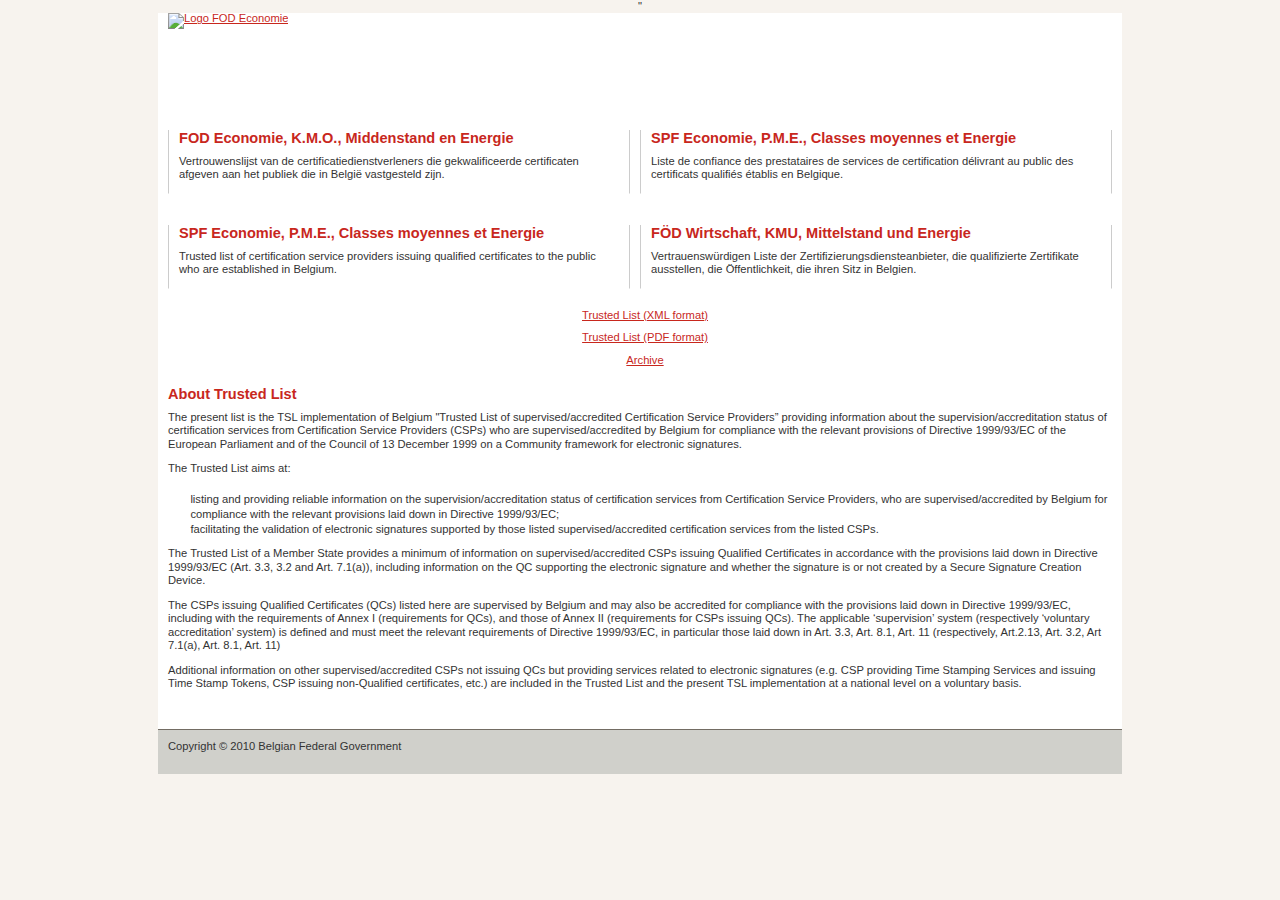
==== commit d64b8263: "fixed minor typos & added archive link" ====
--- a/eid-tsl-site/index.html
+++ b/eid-tsl-site/index.html
@@ -79,12 +79,13 @@
   
 
 	<div style="margin: 20px;">
-	<p align="center"><a href="/tsl-be.xml" class="more">Trust List (XML format)</a></p> 
-	<p align="center"><a href="/tsl-be.pdf" class="more">Trust List (PDF format)</a></p> 
+	<p align="center"><a href="/tsl-be.xml" class="more">Trusted List (XML format)</a></p> 
+	<p align="center"><a href="/tsl-be.pdf" class="more">Trusted List (PDF format)</a></p> +	<p align="center"><a href="/archive/" class="more">Archive</a></p> 
 	</div> 
 
 	<div>
-	<h3>About Trust List</h3>
+	<h3>About Trusted List</h3>
 	<p>The present list is the TSL implementation of Belgium "Trusted List of supervised/accredited Certification Service Providers” providing information about the supervision/accreditation status of certification services from Certification Service Providers (CSPs) who are supervised/accredited by Belgium for compliance with the relevant provisions of Directive 1999/93/EC of the European Parliament and of the Council of 13 December 1999 on a Community framework for electronic signatures.</p>
 
 	<p>The Trusted List aims at:
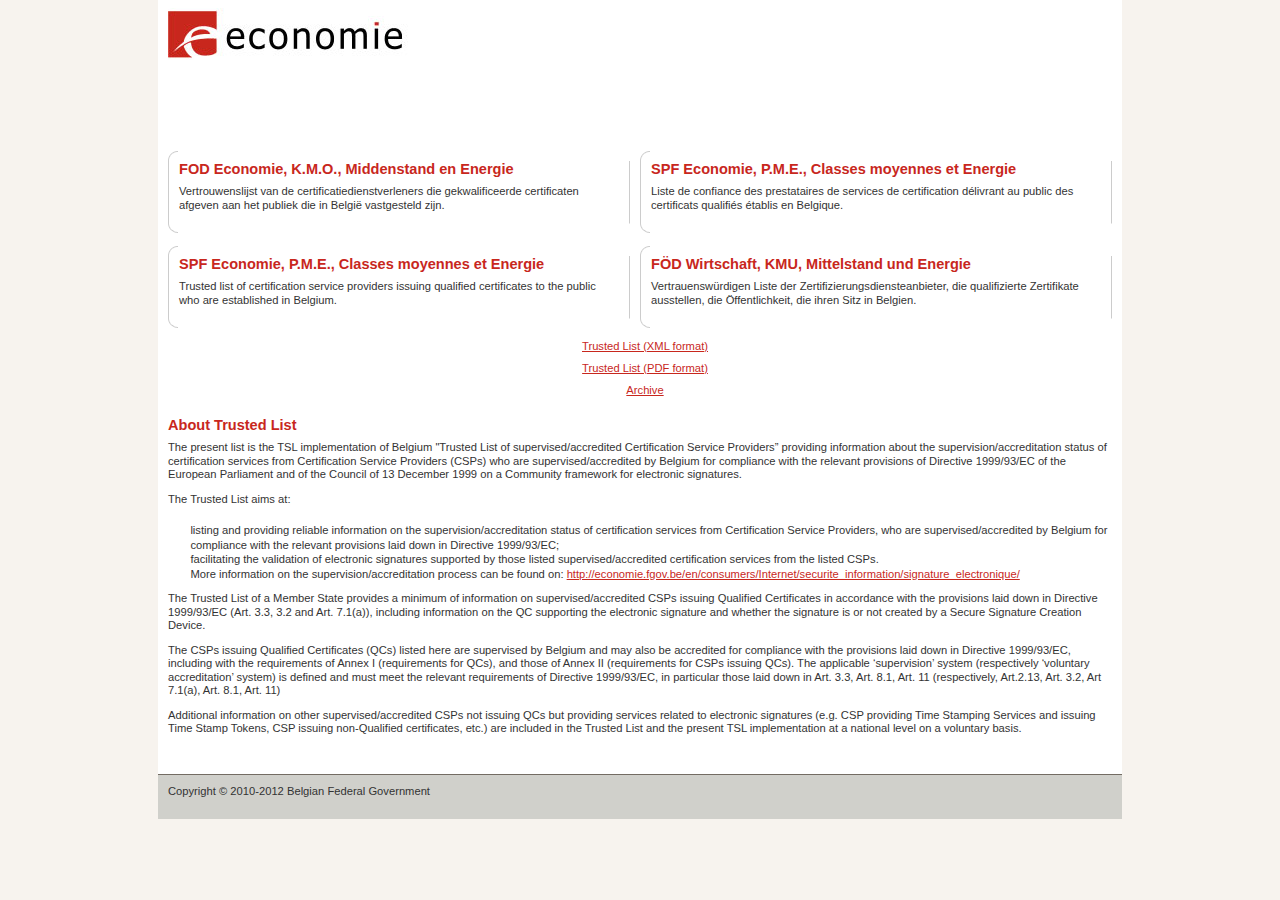
==== commit 509e1b43: "- add Specific information on underlying supervision/accreditation scheme(s) as per CD's on http://t" ====
--- a/eid-tsl-site/index.html
+++ b/eid-tsl-site/index.html
@@ -1,108 +1,114 @@
 <!DOCTYPE html PUBLIC "-//W3C//DTD XHTML 1.0 Transitional//EN" "http://www.w3.org/TR/xhtml1/DTD/xhtml1-transitional.dtd"> -"
-<html xmlns="http://www.w3.org/1999/xhtml" lang="en" xml:lang="en"> 
-
-
-<head> 
-<meta http-equiv="Content-Type" content="text/html; charset=utf-8" /> 
-<title>Trusted List - SPF Economie - belgium.be </title> 
- 
-<link href="./css/screen.css" rel="stylesheet" type="text/css" media="screen" /> 
-<link rel="icon" type="image/png" href="/images/template/favicon.png" /> 
-</head> 
-
- 
- 
-<body> 
-<div class="outerWrapper"> 
-<div class="header LANG"> 
-	<p class="logo"><a href="index.html" ><img src="/images/template/logo_economie.jpg" width="272" height="60" alt="Logo FOD Economie" /></a><span>FOD Economie, KMO, Middenstand en Energie</span></p> 
- 
-  
- 
-</div> 
- 
-<div class="contentWrapper language"> 
- 
-<div class="leftColumn1"><div class="contentCol">&nbsp;</div></div> 
-<div class="rightColumn1"><div class="contentCol">&nbsp;</div></div> 
- 
-<a name="content"></a> 
-<div class="content clearfix"> 
- 
- 
-  
-  
-   <ul class="colList"><li class="left"> 
-		<div class="contentCol"> 
-		<div class="roundTop"><img src="/images/template/tl.gif" alt="" width="10" height="10" class="corner" /></div> 
-		<div class="roundMiddle clearfix"> 
-		<h3>FOD Economie, K.M.O., Middenstand en Energie</h3> 
-		<p>
-		Vertrouwenslijst van de certificatiedienstverleners die gekwalificeerde certificaten afgeven aan het publiek die in België vastgesteld zijn.
-		</p> 
-		
-		</div> 
-		<div class="roundBottom"><img src="/images/template/bl.gif" alt="" width="10" height="10" class="corner" /></div> 
-		
-		<div class="roundTop"><img src="/images/template/tl.gif" alt="" width="10" height="10" class="corner" /></div> 
-		<div class="roundMiddle clearfix"> 
-		<h3>SPF Economie, P.M.E., Classes moyennes et Energie</h3>
-		<p>Trusted list of certification service providers issuing qualified certificates to the public who are established in Belgium.</p> 
-		</div> 
-		<div class="roundBottom"><img src="/images/template/bl.gif" alt="" width="10" height="10" class="corner" /></div> 
-		
-		</div> 
-	</li> 
-	
-	
-	<li class="right"> 
-		<div class="contentCol"> 
-		
-		<div class="roundTop"><img src="/images/template/tl.gif" alt="" width="10" height="10" class="corner" /></div> 
-		<div class="roundMiddle clearfix"> 
-		<h3>SPF Economie, P.M.E., Classes moyennes et Energie</h3> 
-		<p>Liste de confiance des prestataires de services de certification délivrant au public des certificats qualifiés établis en Belgique.</p> 
-		</div> 
-		<div class="roundBottom"><img src="/images/template/bl.gif" alt="" width="10" height="10" class="corner" /></div> 
-		
-		<div class="roundTop"><img src="/images/template/tl.gif" alt="" width="10" height="10" class="corner" /></div> 
-		<div class="roundMiddle clearfix"> 
-		<h3>FÖD Wirtschaft, KMU, Mittelstand und Energie</h3> 
-		<p>Vertrauenswürdigen Liste der Zertifizierungsdiensteanbieter, die qualifizierte Zertifikate ausstellen, die Öffentlichkeit, die ihren Sitz in Belgien.</p>
-		</div> 
-		<div class="roundBottom"><img src="/images/template/bl.gif" alt="" width="10" height="10" class="corner" /></div> 
-		
-		</div> 
-	</li> 
-	</ul>  
-  
-
-	<div style="margin: 20px;">
-	<p align="center"><a href="/tsl-be.xml" class="more">Trusted List (XML format)</a></p> 
-	<p align="center"><a href="/tsl-be.pdf" class="more">Trusted List (PDF format)</a></p> -	<p align="center"><a href="/archive/" class="more">Archive</a></p> 
-	</div> 
-
-	<div>
-	<h3>About Trusted List</h3>
-	<p>The present list is the TSL implementation of Belgium "Trusted List of supervised/accredited Certification Service Providers” providing information about the supervision/accreditation status of certification services from Certification Service Providers (CSPs) who are supervised/accredited by Belgium for compliance with the relevant provisions of Directive 1999/93/EC of the European Parliament and of the Council of 13 December 1999 on a Community framework for electronic signatures.</p>
-
-	<p>The Trusted List aims at:
-	<ul><li>listing and providing reliable information on the supervision/accreditation status of certification services from Certification Service Providers, who are supervised/accredited by Belgium for compliance with the relevant provisions laid down in Directive 1999/93/EC;</li>
-	<li>facilitating the validation of electronic signatures supported by those listed supervised/accredited certification services from the listed CSPs.</li></ul>
-	<p>The Trusted List of a Member State provides a minimum of information on supervised/accredited CSPs issuing Qualified Certificates in accordance with the provisions laid down in Directive 1999/93/EC (Art. 3.3, 3.2 and Art. 7.1(a)), including information on the QC supporting the electronic signature and whether the signature is or not created by a Secure Signature Creation Device.</p>
-	<p>The CSPs issuing Qualified Certificates (QCs) listed here are supervised by Belgium and may also be accredited for compliance with the provisions laid down in Directive 1999/93/EC, including with the requirements of Annex I (requirements for QCs), and those of Annex II (requirements for CSPs issuing QCs). The applicable ‘supervision’ system (respectively ‘voluntary accreditation’ system) is defined and must meet the relevant requirements of Directive 1999/93/EC, in particular those laid down in Art. 3.3, Art. 8.1, Art. 11 (respectively, Art.2.13, Art. 3.2, Art 7.1(a), Art. 8.1, Art. 11)</p>
-	<p>Additional information on other supervised/accredited CSPs not issuing QCs but providing services related to electronic signatures (e.g. CSP providing Time Stamping Services and issuing Time Stamp Tokens, CSP issuing non-Qualified certificates, etc.) are included in the Trusted List and the present TSL implementation at a national level on a voluntary basis. </p>
-	</div>
-
-</div> 
- 
- 
-<br class="clearFloat" /> 
-</div> 
-<div class="footer"><p class="copy">Copyright &copy; 2010 Belgian Federal Government</p></div> 
-</div> 
- 
-</body> 
-</html>
+<html xmlns="http://www.w3.org/1999/xhtml" lang="en" xml:lang="en"> +++<head> +<meta http-equiv="Content-Type" content="text/html; charset=utf-8" /> +<title>Trusted List - SPF Economie - belgium.be </title> + +<link href="./css/screen.css" rel="stylesheet" type="text/css" media="screen" /> +<link rel="icon" type="image/png" href="./images/template/favicon.png" /> +</head> ++ + +<body> +<div class="outerWrapper"> +<div class="header LANG"> +	<p class="logo"><a href="index.html" ><img src="./images/template/logo_economie.jpg" width="272" height="60" alt="Logo FOD Economie" /></a><span>FOD Economie, KMO, Middenstand en Energie</span></p> + +  + +</div> + +<div class="contentWrapper language"> + ++<div class="leftColumn1"><div class="contentCol">&nbsp;</div></div> +<div class="rightColumn1"><div class="contentCol">&nbsp;</div></div> + +<a name="content"></a> +<div class="content clearfix"> + + +  +  +   <ul class="colList"><li class="left"> +		<div class="contentCol"> +		<div class="roundTop"><img src="./images/template/tl.gif" alt="" width="10" height="10" class="corner" /></div> +		<div class="roundMiddle clearfix"> +		<h3>FOD Economie, K.M.O., Middenstand en Energie</h3> +		<p>+		Vertrouwenslijst van de certificatiedienstverleners die gekwalificeerde certificaten afgeven aan het publiek die in België vastgesteld zijn.+		</p> +		+		</div> +		<div class="roundBottom"><img src="./images/template/bl.gif" alt="" width="10" height="10" class="corner" /></div> +		+		<div class="roundTop"><img src="./images/template/tl.gif" alt="" width="10" height="10" class="corner" /></div> +		<div class="roundMiddle clearfix"> +		<h3>SPF Economie, P.M.E., Classes moyennes et Energie</h3>++		<p>Trusted list of certification service providers issuing qualified certificates to the public who are established in Belgium.</p> +		</div> +		<div class="roundBottom"><img src="./images/template/bl.gif" alt="" width="10" height="10" class="corner" /></div> +		+		</div> +	</li> +	+	+	<li class="right"> +		<div class="contentCol"> +		+		<div class="roundTop"><img src="./images/template/tl.gif" alt="" width="10" height="10" class="corner" /></div> +		<div class="roundMiddle clearfix"> +		<h3>SPF Economie, P.M.E., Classes moyennes et Energie</h3> +		<p>Liste de confiance des prestataires de services de certification délivrant au public des certificats qualifiés établis en Belgique.</p> +		</div> +		<div class="roundBottom"><img src="./images/template/bl.gif" alt="" width="10" height="10" class="corner" /></div> +		+		<div class="roundTop"><img src="./images/template/tl.gif" alt="" width="10" height="10" class="corner" /></div> +		<div class="roundMiddle clearfix"> +		<h3>FÖD Wirtschaft, KMU, Mittelstand und Energie</h3> +		<p>Vertrauenswürdigen Liste der Zertifizierungsdiensteanbieter, die qualifizierte Zertifikate ausstellen, die Öffentlichkeit, die ihren Sitz in Belgien.</p>++		</div> +		<div class="roundBottom"><img src="./images/template/bl.gif" alt="" width="10" height="10" class="corner" /></div> +		+		</div> +	</li> +	</ul>  +  ++	<div style="margin: 20px;">+	<p align="center"><a href="./tsl-be.xml" class="more">Trusted List (XML format)</a></p> +	<p align="center"><a href="./tsl-be.pdf" class="more">Trusted List (PDF format)</a></p> +	<p align="center"><a href="./archive/" class="more">Archive</a></p> +	</div> ++	<div>+	<h3>About Trusted List</h3>++	<p>The present list is the TSL implementation of Belgium "Trusted List of supervised/accredited Certification Service Providers” providing information about the supervision/accreditation status of certification services from Certification Service Providers (CSPs) who are supervised/accredited by Belgium for compliance with the relevant provisions of Directive 1999/93/EC of the European Parliament and of the Council of 13 December 1999 on a Community framework for electronic signatures.</p>++	<p>The Trusted List aims at:+	<ul><li>listing and providing reliable information on the supervision/accreditation status of certification services from Certification Service Providers, who are supervised/accredited by Belgium for compliance with the relevant provisions laid down in Directive 1999/93/EC;</li>+	<li>facilitating the validation of electronic signatures supported by those listed supervised/accredited certification services from the listed CSPs.</li>+        <li>More information on the supervision/accreditation process can be found on: <a href="http://economie.fgov.be/en/consumers/Internet/securite_information/signature_electronique/">http://economie.fgov.be/en/consumers/Internet/securite_information/signature_electronique/</a> </li>+        </ul>+	<p>The Trusted List of a Member State provides a minimum of information on supervised/accredited CSPs issuing Qualified Certificates in accordance with the provisions laid down in Directive 1999/93/EC (Art. 3.3, 3.2 and Art. 7.1(a)), including information on the QC supporting the electronic signature and whether the signature is or not created by a Secure Signature Creation Device.</p>+	<p>The CSPs issuing Qualified Certificates (QCs) listed here are supervised by Belgium and may also be accredited for compliance with the provisions laid down in Directive 1999/93/EC, including with the requirements of Annex I (requirements for QCs), and those of Annex II (requirements for CSPs issuing QCs). The applicable ‘supervision’ system (respectively ‘voluntary accreditation’ system) is defined and must meet the relevant requirements of Directive 1999/93/EC, in particular those laid down in Art. 3.3, Art. 8.1, Art. 11 (respectively, Art.2.13, Art. 3.2, Art 7.1(a), Art. 8.1, Art. 11)</p>++	<p>Additional information on other supervised/accredited CSPs not issuing QCs but providing services related to electronic signatures (e.g. CSP providing Time Stamping Services and issuing Time Stamp Tokens, CSP issuing non-Qualified certificates, etc.) are included in the Trusted List and the present TSL implementation at a national level on a voluntary basis. </p>+	</div>++</div> + + +<br class="clearFloat" /> +</div> +<div class="footer"><p class="copy">Copyright &copy; 2010-2012 Belgian Federal Government</p></div> +</div> + +</body> +</html>